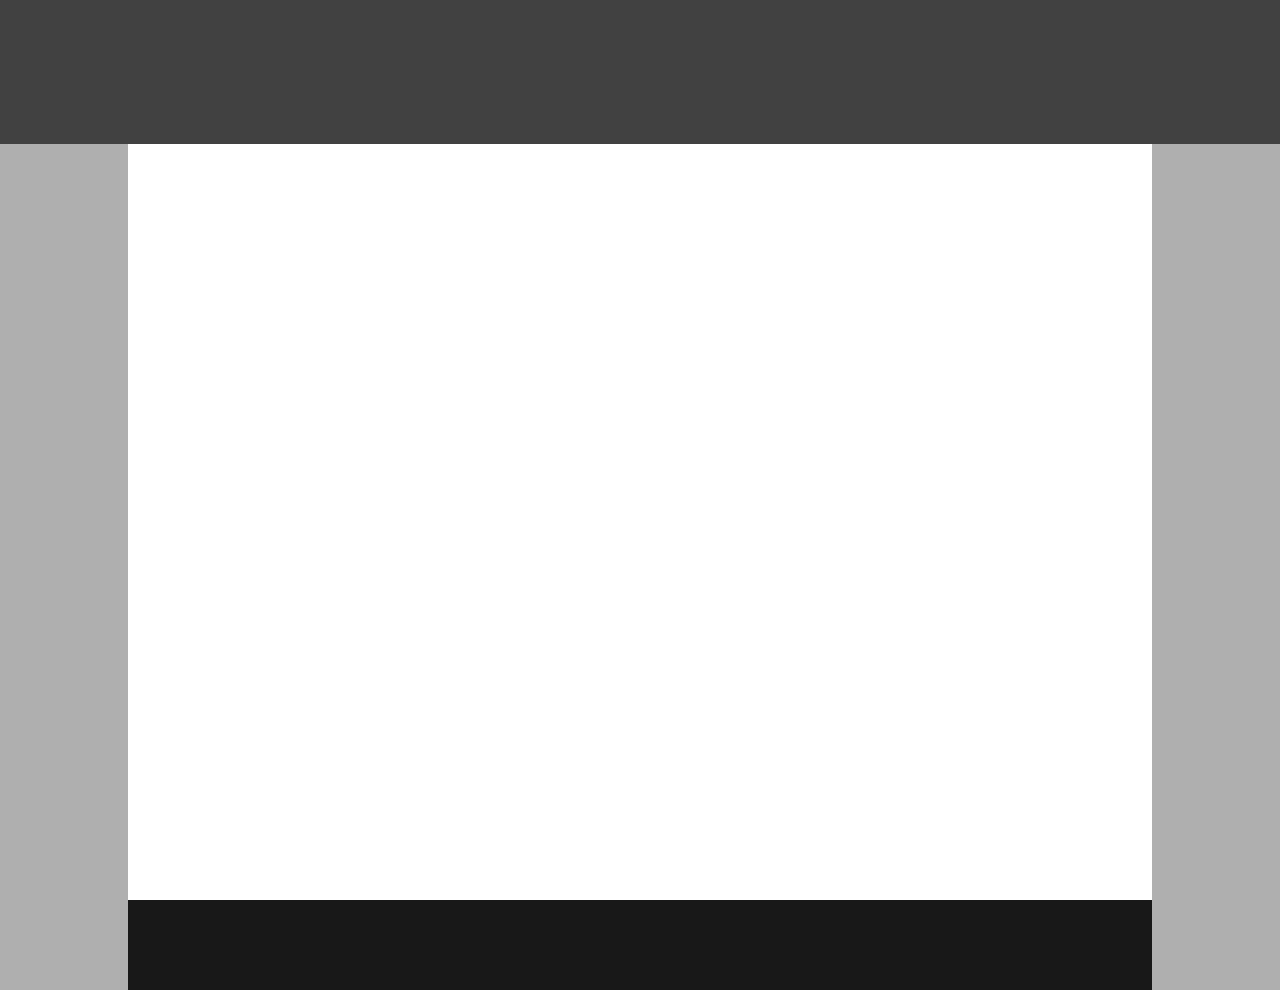
==== first/index.html @ 883b8dcf "still working on number 2" ====
<!DOCTYPE html>
<html lang="en">

<head>
    <meta charset="UTF-8">
    <meta name="viewport" content="width=device-width, initial-scale=1.0">
    <meta http-equiv="X-UA-Compatible" content="ie=edge">
    <title>Practice</title>
    <link rel="stylesheet" href="./index.css">
</head>

<body>
    <div class="header"></div>
    <div class="main-content"></div>
    <div class="footer"></div>
</body>

</html>
---- first/index.css ----
body {
  margin: 0;
  background-color: rgb(175, 175, 175);
  width: 100%;
  height: 100vh;
}
.header {
  width: 100%;
  height: 16vh;
  background-color: rgb(65, 65, 65);
}

.main-content {
  margin: auto;
  width: 80%;
  height: 84vh;
  background-color: white;
}
.footer {
  margin: auto;
  width: 80%;
  height: 10vh;
  background-color: rgb(24, 24, 24);
}
/* border-style: solid;
  border-top-width: thick;
  border-top-color: rgb(65, 65, 65);

  border-left-width: thick;
  border-left-color: rgb(211, 209, 209);

  border-right-width: thick;
  border-right-color: rgba(231, 229, 229, 0.904);

  border-bottom-width: thick;
  border-bottom-color: rgb(24, 24, 24); */
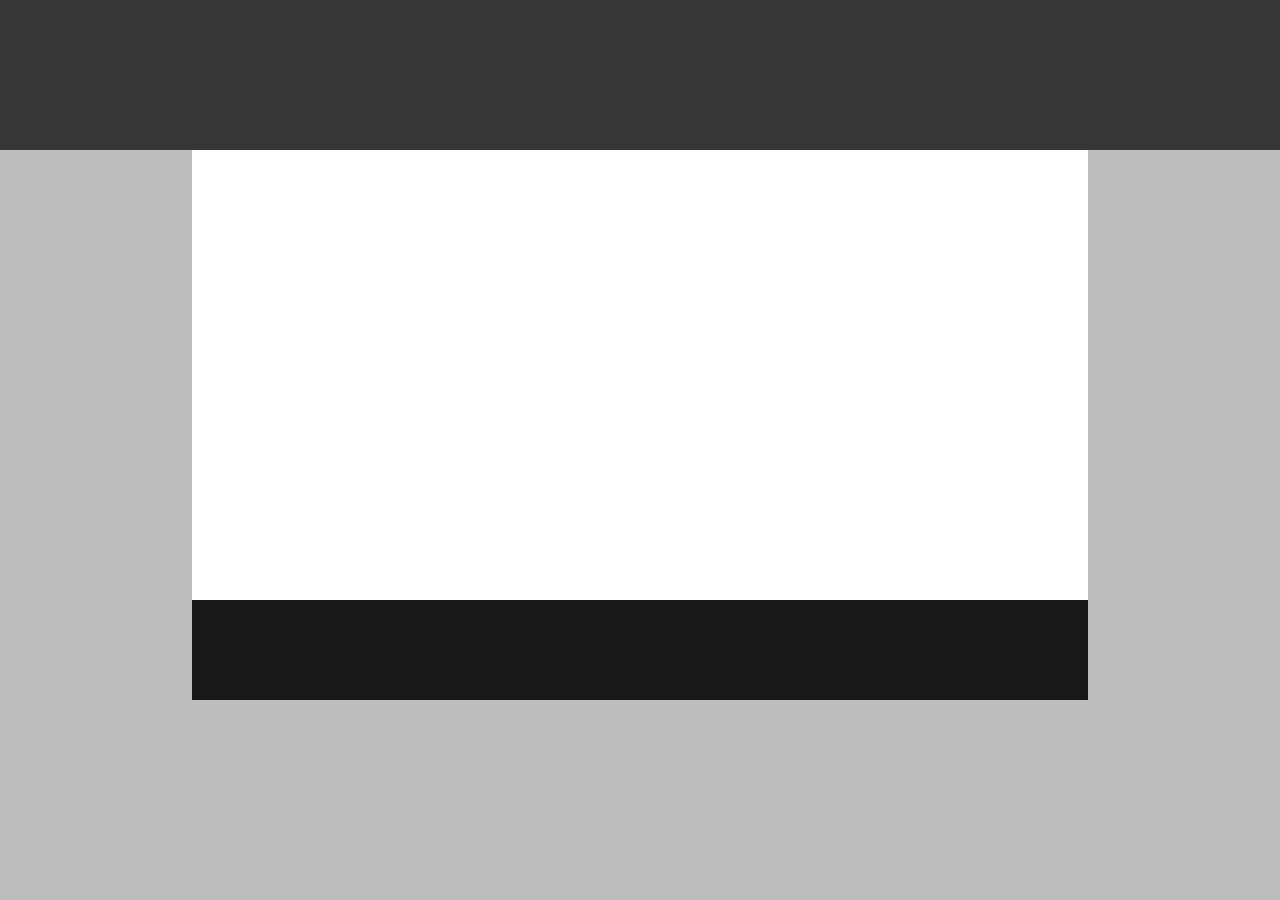
==== commit dc630100: "DM-11 completed" ====
--- a/first/index.html
+++ b/first/index.html
@@ -1,18 +1,18 @@
+<!-- Put your HTML HERE, make sure to connect your index.css sheet -->
 <!DOCTYPE html>
-<html lang="en">
+<html>
 
 <head>
-    <meta charset="UTF-8">
-    <meta name="viewport" content="width=device-width, initial-scale=1.0">
-    <meta http-equiv="X-UA-Compatible" content="ie=edge">
-    <title>Practice</title>
+    <title>First</title>
     <link rel="stylesheet" href="./index.css">
 </head>
 
 <body>
-    <div class="header"></div>
-    <div class="main-content"></div>
-    <div class="footer"></div>
+    <div class='header'> </div>
+    <div class='main'> </div>
+    <div class='footer'> </div>
 </body>
 
+
+
 </html>--- a/first/index.css
+++ b/first/index.css
@@ -1,36 +1,24 @@
 body {
+  background-color: rgb(189, 189, 189);
   margin: 0;
-  background-color: rgb(175, 175, 175);
-  width: 100%;
   height: 100vh;
 }
+
 .header {
-  width: 100%;
-  height: 16vh;
-  background-color: rgb(65, 65, 65);
+  background-color: rgb(54, 54, 54);
+  height: 150px;
+}
+.main {
+  background-color: white;
+  width: 70%;
+  height: 450px;
+  margin: auto;
 }
 
-.main-content {
+.footer {
+  background-color: rgb(26, 25, 25);
+  height: 100px;
+  width: 70%;
+  bottom: 0;
   margin: auto;
-  width: 80%;
-  height: 84vh;
-  background-color: white;
 }
-.footer {
-  margin: auto;
-  width: 80%;
-  height: 10vh;
-  background-color: rgb(24, 24, 24);
-}
-/* border-style: solid;
-  border-top-width: thick;
-  border-top-color: rgb(65, 65, 65);
-
-  border-left-width: thick;
-  border-left-color: rgb(211, 209, 209);
-
-  border-right-width: thick;
-  border-right-color: rgba(231, 229, 229, 0.904);
-
-  border-bottom-width: thick;
-  border-bottom-color: rgb(24, 24, 24); */
